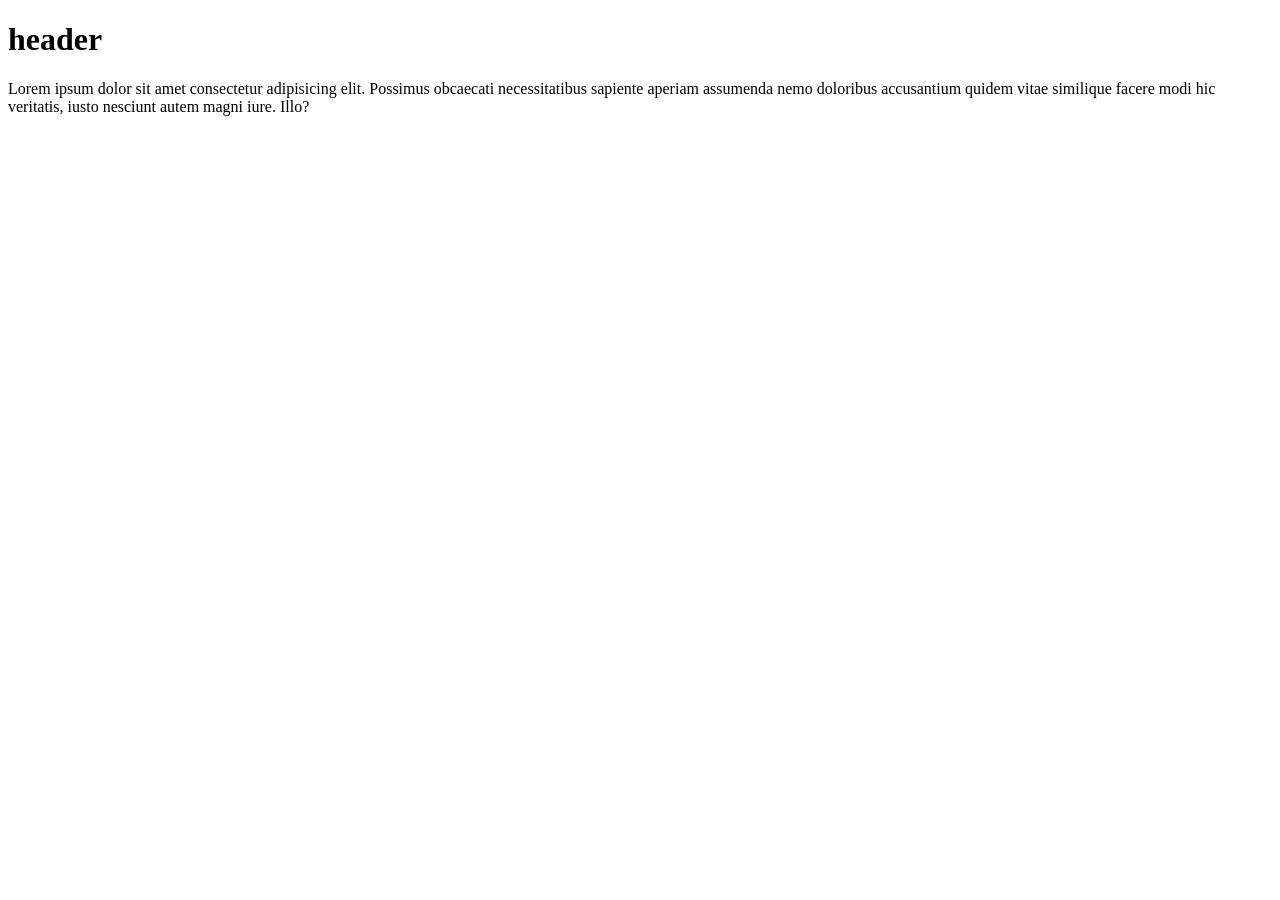
==== main.html @ 2e559d8d "add main html" ====
<!DOCTYPE html>
<html lang="en">
  <head>
    <meta charset="UTF-8" />
    <meta name="viewport" content="width=device-width, initial-scale=1.0" />
    <title>git html</title>
  </head>
  <body>
    <h1>header</h1>
    <p>
      Lorem ipsum dolor sit amet consectetur adipisicing elit. Possimus
      obcaecati necessitatibus sapiente aperiam assumenda nemo doloribus
      accusantium quidem vitae similique facere modi hic veritatis, iusto
      nesciunt autem magni iure. Illo?
    </p>
  </body>
</html>
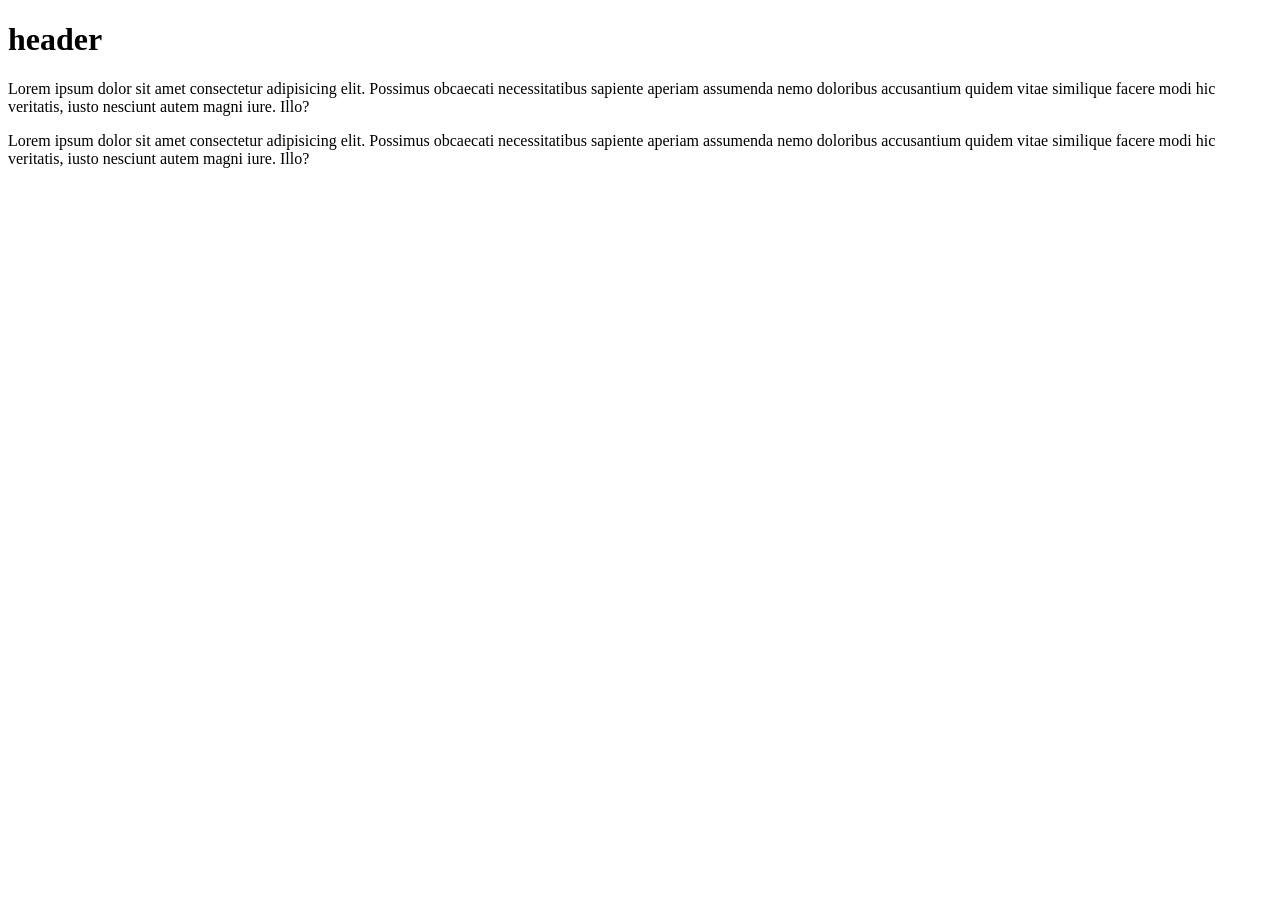
==== commit 475293a2: "Add additional paragraph to main.html" ====
--- a/main.html
+++ b/main.html
@@ -13,5 +13,12 @@
       accusantium quidem vitae similique facere modi hic veritatis, iusto
       nesciunt autem magni iure. Illo?
     </p>
+
+    <p>
+      Lorem ipsum dolor sit amet consectetur adipisicing elit. Possimus
+      obcaecati necessitatibus sapiente aperiam assumenda nemo doloribus
+      accusantium quidem vitae similique facere modi hic veritatis, iusto
+      nesciunt autem magni iure. Illo?
+    </p>
   </body>
 </html>
